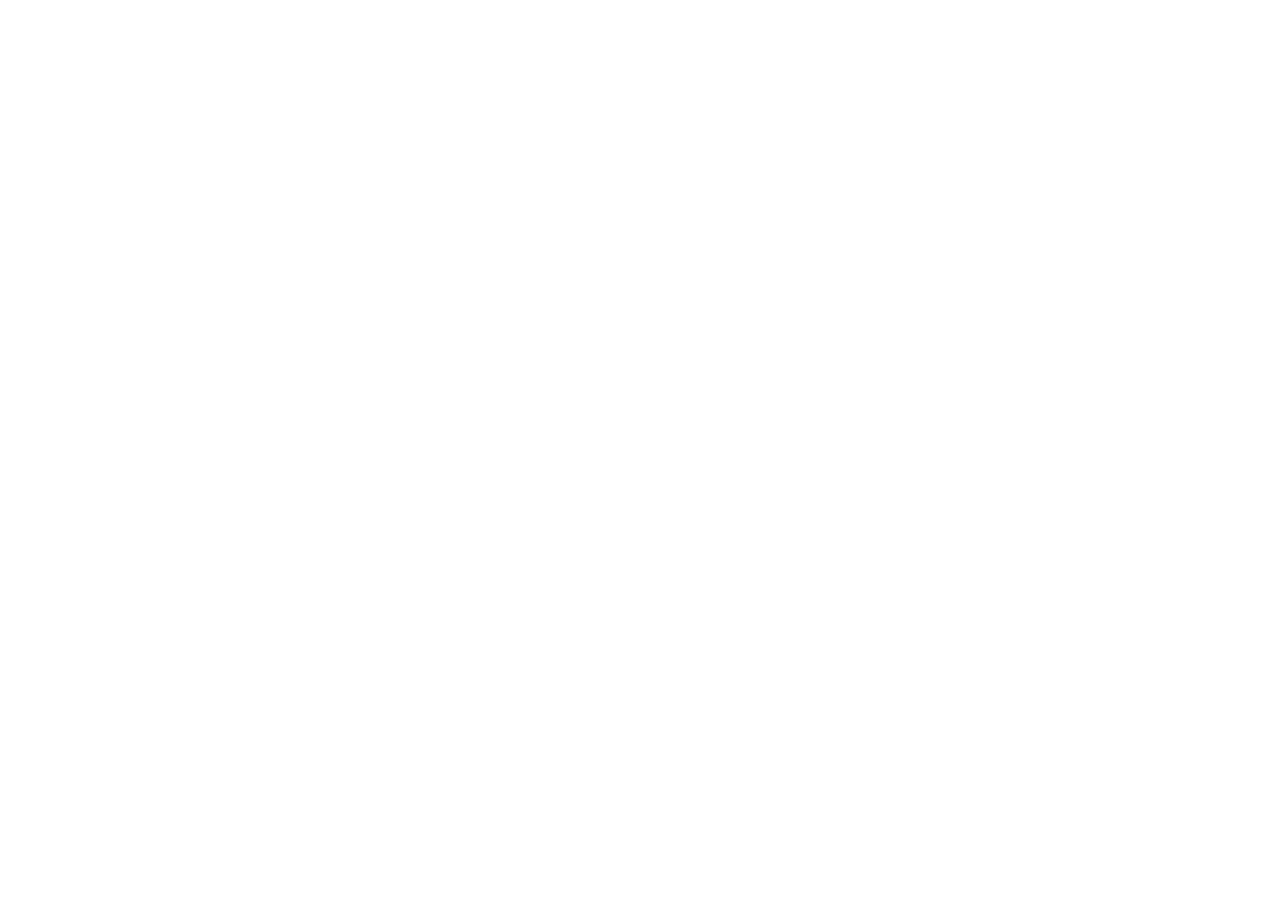
==== index.html @ 8937e198 "Update index.html" ====
<!DOCTYPE html>
<html lang="en">
<head>
    <meta charset="UTF-8">
    <meta http-equiv="X-UA-Compatible" content="IE=edge">
    <meta name="viewport" content="width=device-width, initial-scale=1.0">
    <title>Document</title>
</head>
<body>
    
</body>
</html>
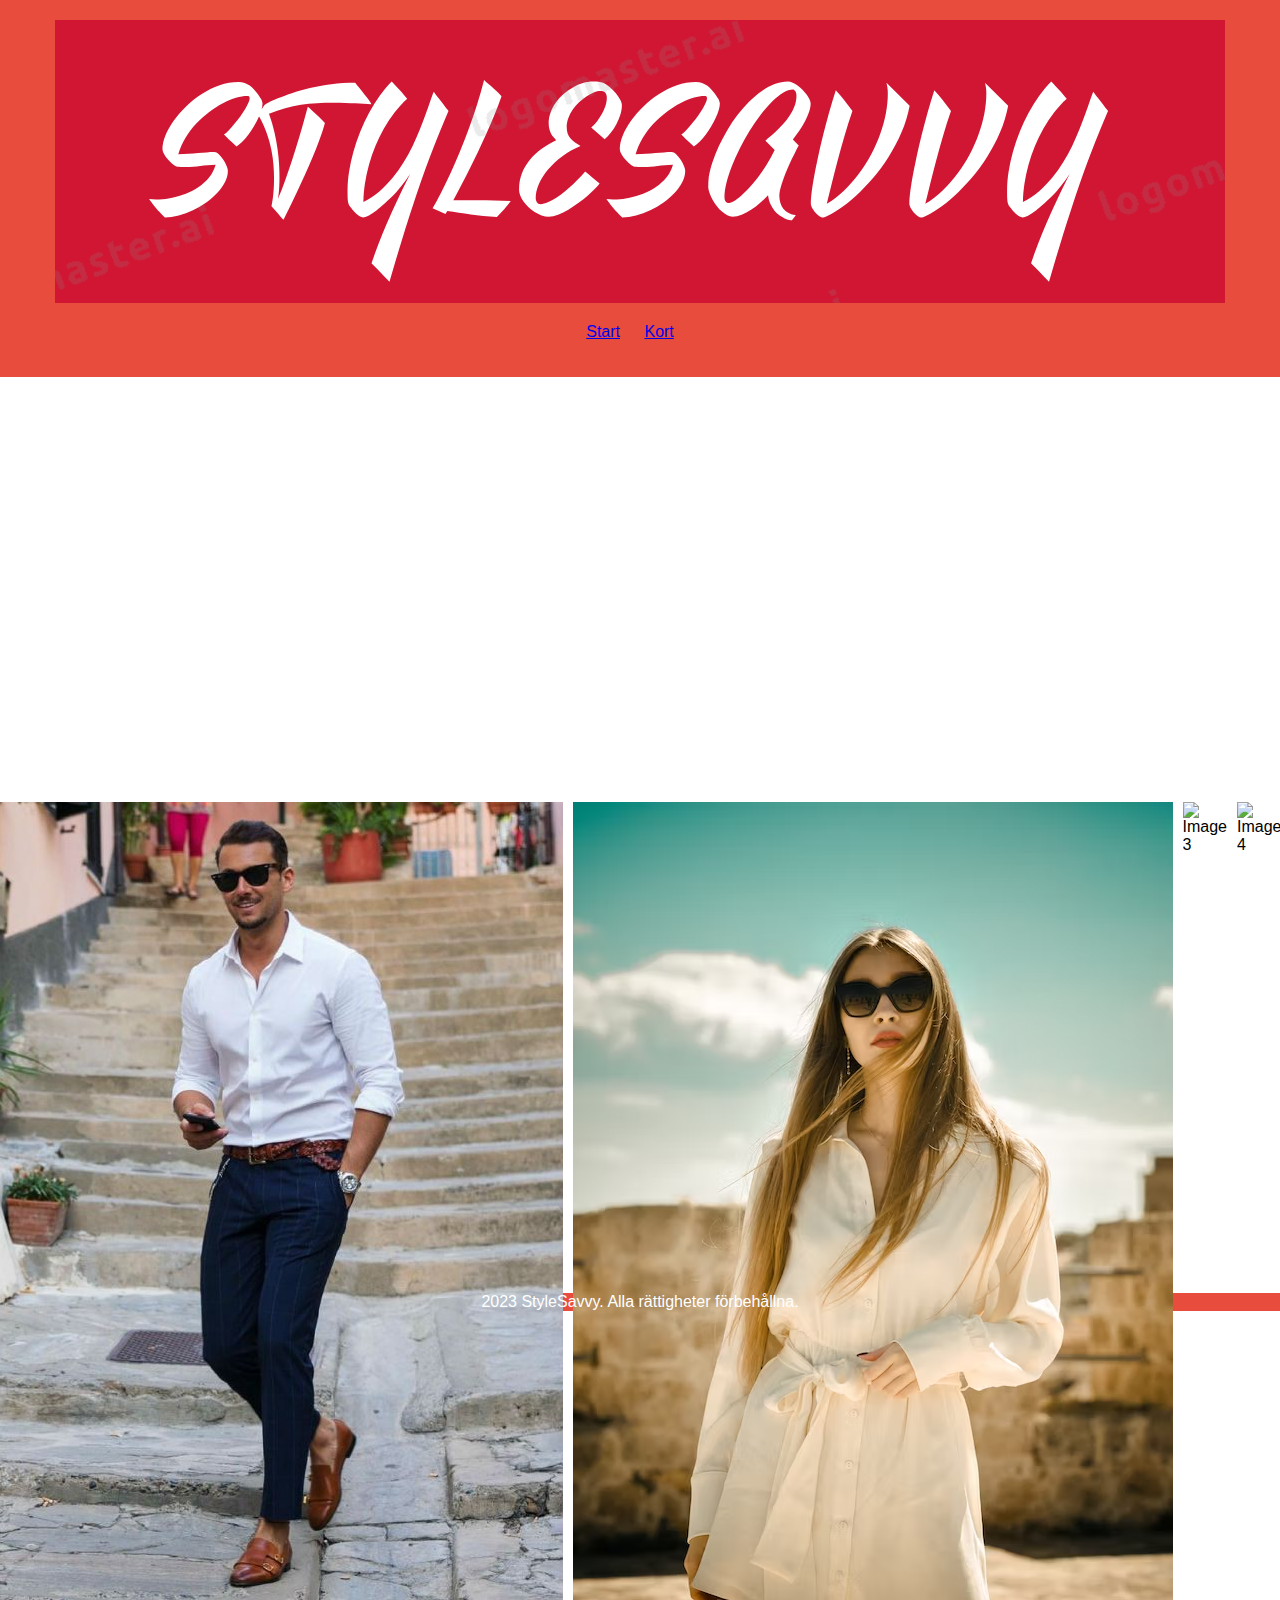
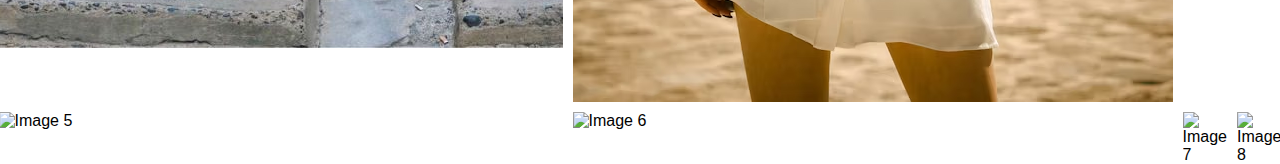
==== commit 91b76750: "2023-12-04" ====
--- a/index.html
+++ b/index.html
@@ -1,12 +1,37 @@
 <!DOCTYPE html>
-<html lang="en">
+<html lang="sv">
 <head>
-    <meta charset="UTF-8">
-    <meta http-equiv="X-UA-Compatible" content="IE=edge">
-    <meta name="viewport" content="width=device-width, initial-scale=1.0">
-    <title>Document</title>
+  <meta charset="UTF-8">
+  <meta name="viewport" content="width=device-width, initial-scale=1.0">
+  <title>StyleSavvy</title>
+  <link rel="stylesheet" href="css/style.css">
 </head>
 <body>
-    
+  <header>
+    <img src="img/Stylesavvy.png" alt="StyleSavvy">
+    <nav>
+      <ul>
+        <li><a href="index.html">Start</a></li>
+        <li><a href="cards.html">Kort</a></li>
+      </ul>
+    </nav>
+  </header>
+
+  <main>
+    <div class="galleri">
+      <img src="img/italienskt-herrmode-skjorta-instoppad.jpg" alt="Image 1">
+      <img src="img/photo-1617019114583-affb34d1b3cd.avif" alt="Image 2">
+      <img src="" alt="Image 3">
+      <img src="" alt="Image 4">
+      <img src="" alt="Image 5">
+      <img src="" alt="Image 6">
+      <img src="" alt="Image 7">
+      <img src="" alt="Image 8">
+    </div>
+  </main>
+
+  <footer>
+    <p>2023 StyleSavvy. Alla rättigheter förbehållna.</p>
+  </footer>
 </body>
 </html>--- a/css/style.css
+++ b/css/style.css
@@ -0,0 +1,50 @@
+
+
+body {
+    margin: 0;
+    font-family: Arial, sans-serif;
+  }
+  
+header {
+   background: #e74c3c;
+    padding: 20px;
+    text-align: center;
+    
+  }
+
+footer {
+    text-align: center;
+    background: #e74c3c;
+    color: #ffffff;   
+}
+  
+nav ul {
+    list-style: none;
+    padding: 0;
+  }
+  
+nav ul li {
+    display: inline;
+    margin-right: 20px;
+  }
+  
+main {
+    display: flex;
+    justify-content: center;
+    align-items: center;
+    height: 100vh;
+    background: #ffffff ;
+  }
+  
+.galleri {
+    display: grid;
+    grid-template-columns: repeat(4, 1fr);
+    grid-gap: 10px;
+    height: 50px;
+  }
+  
+.gallery img {
+    width: 100%;
+    height: auto;
+  }
+  